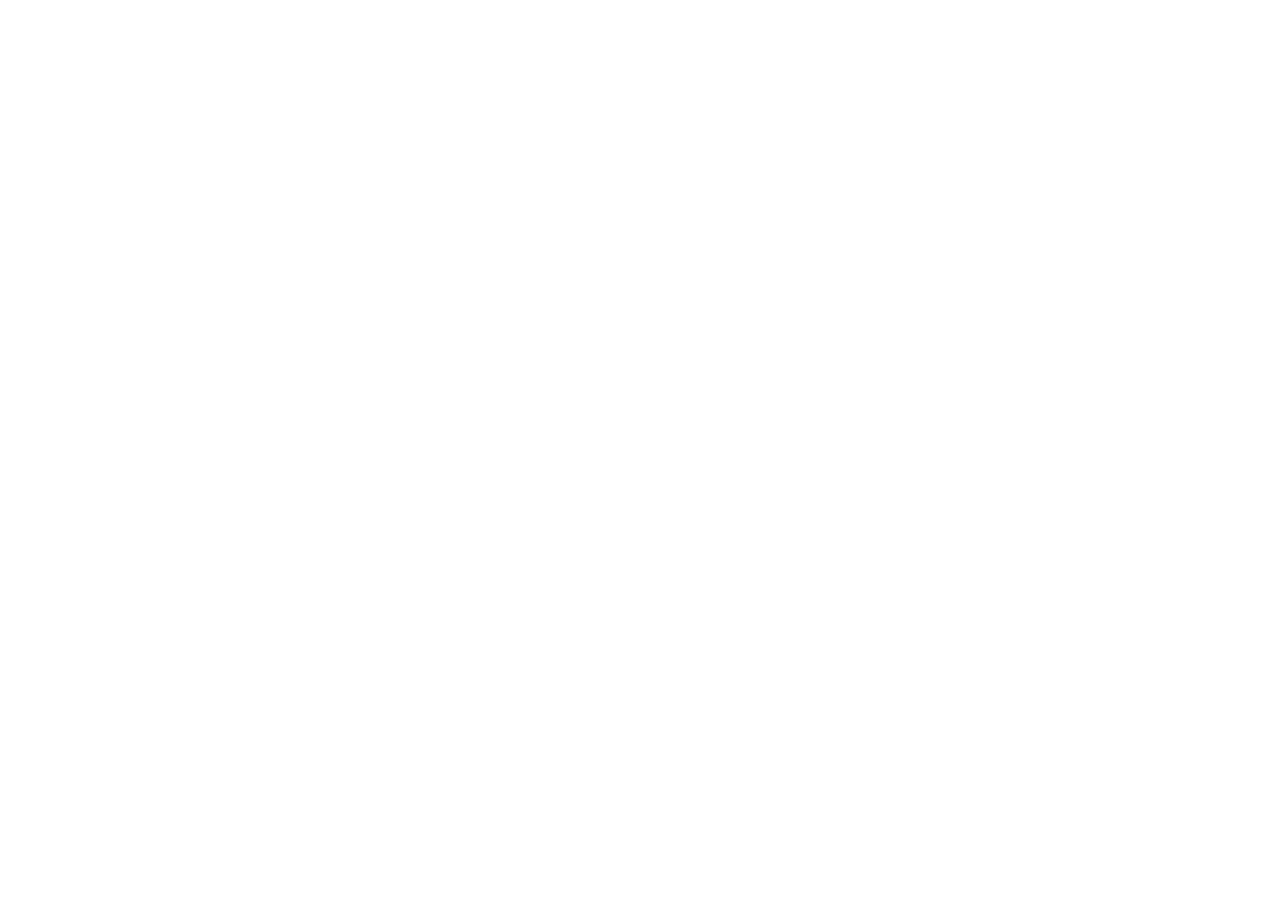
==== highscore.html @ 47613c2f "added timer" ====
<!DOCTYPE html>
<html lang="en">
<head>
    <meta charset="UTF-8">
    <meta http-equiv="X-UA-Compatible" content="IE=edge">
    <meta name="viewport" content="width=device-width, initial-scale=1.0">
    <title>High Score Page</title>
    <link rel="stylesheet" href="assets/css/style.css"/>
</head>
<body>
    <!-- <div class="container">
        <div id="game" class="justify-center flex-column">
            <div id="notification">
            <p class="Highscorepage"><a href="/score.html">High scores</a></p> 
            <p class="Timer"></p>
            </div>
        </div>
    </div>    -->
</body>
</html>
---- assets/css/style.css ----
:root {
    font-size: 62.5%;
}

* {
    box-sizing: border-box;
    font-family:Arial, Helvetica, sans-serif;
    margin: 0;
    padding: 0;
}

h1, h3, h4 {
    margin-bottom: 1rem;
}

h1 {
    font-size: 5.4rem;
    color: black;
    margin-bottom: 5rem;
}

h1 > span {
    font-size: 2.4rem;
    font-weight: 500;
}

h2 {
    font-size: 4.2rem;
    margin-bottom: 4rem;
    font-weight: 700;
}

h3 {
    font-size: 2.8rem;
    font-weight: 500;
}

/* utilities */

.container {
    width: 100vw;
    height: 100vh;
    display: flex;
    justify-content: center;
    align-items: center;
    max-width: 80rem;
    margin: 0 auto;
  }

.container > * {
    width: 100%;
}

.flex-column {
    display: flex;
    flex-direction: column;
}

.flex-center {
    justify-content: center;
    align-items: center;
}

.justify-center {
    justify-content: center;
}

.text-center {
    text-align: center;
}

/* Styles for links at top of page */
#notification {
    display: flex;
    justify-content: space-between;
    font-size: 2rem;
}


.hidden {
    display: none;
}

.btn {
    font-size: 1.8rem;
    padding: 1rem 0;
    width: 20rem;
    text-align: center;
    border: 0.1rem solid rgb(50, 18, 136);
    margin-bottom: 1rem;
    text-decoration: none;
    color: white;
    background-color: rgb(50, 18, 136);
}

.btn:hover {
    cursor: pointer;
    box-shadow: 0 0.4rem 1.4rem 0 plum;
    transform: translateY(-0.1rem);
    transition: transform 150ms;
}

.btn[disabled]:hover {
    cursor: not-allowed;
    box-shadow: none;
    transform: none;
}

/* Form styling */

form {
    width: 100%;
    display: flex;
    flex-direction: column;
    align-items: center;
}

input {
    margin-bottom: 1rem;
    width: 20rem;
    padding: 1.5rem;
    font-size: 1.8rem;
    border: none;
    box-shadow: 0 0.1rem 1.4rem rgb(50, 18, 136);
}
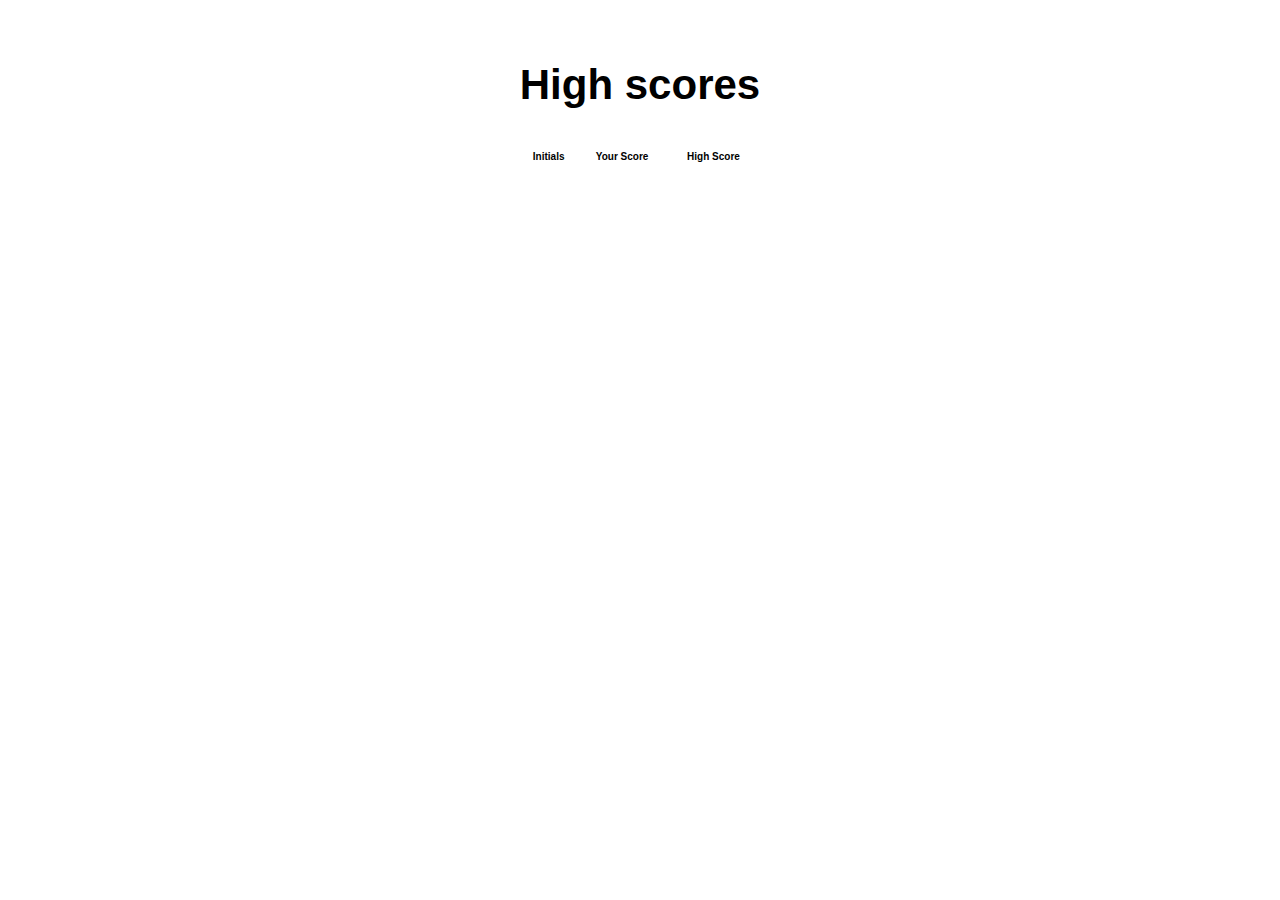
==== commit 3ec6ccb5: "Created High Scores page" ====
--- a/highscore.html
+++ b/highscore.html
@@ -4,17 +4,26 @@
     <meta charset="UTF-8">
     <meta http-equiv="X-UA-Compatible" content="IE=edge">
     <meta name="viewport" content="width=device-width, initial-scale=1.0">
-    <title>High Score Page</title>
-    <link rel="stylesheet" href="assets/css/style.css"/>
+    <title>High Scores</title>
+    <link rel="stylesheet" href="assets/css/style.css">
 </head>
 <body>
-    <!-- <div class="container">
-        <div id="game" class="justify-center flex-column">
-            <div id="notification">
-            <p class="Highscorepage"><a href="/score.html">High scores</a></p> 
-            <p class="Timer"></p>
-            </div>
+    <div class="container7">
+        <div class="justify-center flex-column">
+                <h2 id="endQuiz">High scores</h2> 
+            <table>
+                <tr>
+                    <th>Initials</th>
+                    <th>Your Score</th>
+                    <th>High Score</th>
+                </tr>
+    
+            </table>
+
+       
         </div>
-    </div>    -->
+      </div>  
+
+      <script type="text/javascript" src="assets/js/script.js"></script>       
 </body>
 </html>--- a/assets/css/style.css
+++ b/assets/css/style.css
@@ -13,7 +13,7 @@
     margin-bottom: 1rem;
 }
 
-h1 {
+h1, #wrong {
     font-size: 5.4rem;
     color: black;
     margin-bottom: 5rem;
@@ -35,11 +35,11 @@
     font-weight: 500;
 }
 
-/* utilities */
+/* Container Styling */
 
-.container {
+.container, .container1, .container2, .container3, .container4, .container5, .container6, .container7 {
     width: 100vw;
-    height: 100vh;
+    height: 25vh;
     display: flex;
     justify-content: center;
     align-items: center;
@@ -50,6 +50,29 @@
 .container > * {
     width: 100%;
 }
+
+.choice-container {
+    display: flex;
+    margin-bottom: 0.5rem;
+    width: 100%;
+    font-size: 1.8rem;
+    border: 0.1rem solid white;
+    background-color: rgb(50, 18, 136); 
+    color: #fff; 
+  }
+
+  .choice-prefix {
+    padding: 1.5rem 2.5rem;
+    background-color: rgb(50, 18, 136);
+    color: #fff;
+}
+
+.choice-text {
+    padding: 1.5rem;
+    width: 100%;
+} 
+
+/* Container styling End */
 
 .flex-column {
     display: flex;
@@ -69,7 +92,7 @@
     text-align: center;
 }
 
-/* Styles for links at top of page */
+/* Styles for links (timer and highscores link) at top of page  */
 #notification {
     display: flex;
     justify-content: space-between;
@@ -122,4 +145,4 @@
     font-size: 1.8rem;
     border: none;
     box-shadow: 0 0.1rem 1.4rem rgb(50, 18, 136);
-}+}
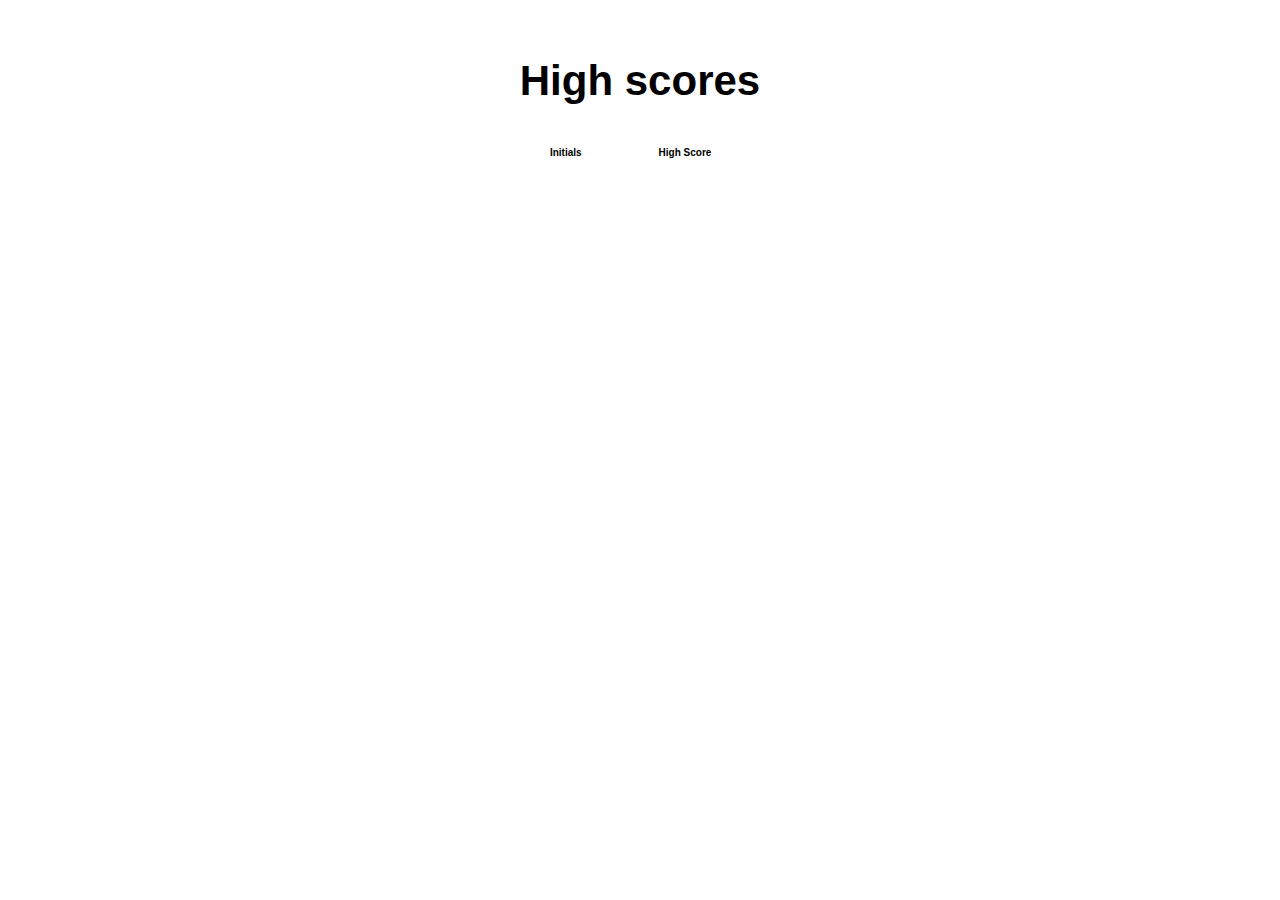
==== commit 4ff4ec83: "updating initials" ====
--- a/highscore.html
+++ b/highscore.html
@@ -14,16 +14,30 @@
             <table>
                 <tr>
                     <th>Initials</th>
-                    <th>Your Score</th>
                     <th>High Score</th>
                 </tr>
-    
+                <tr>
+                    <td id="initials"></td>
+                    <td id="highScore"></td>
+                </tr>
+                <tr>
+                    <td></td>
+                    <td></td>
+                </tr>
+                <tr>
+                    <td></td>
+                    <td></td>
+                </tr>
+                <tr>
+                    <td></td>
+                    <td></td>
+                </tr>
             </table>
 
        
         </div>
       </div>  
 
-      <script type="text/javascript" src="assets/js/script.js"></script>       
+      <script type="text/javascript" src="assets/js/highscore.js"></script>       
 </body>
 </html>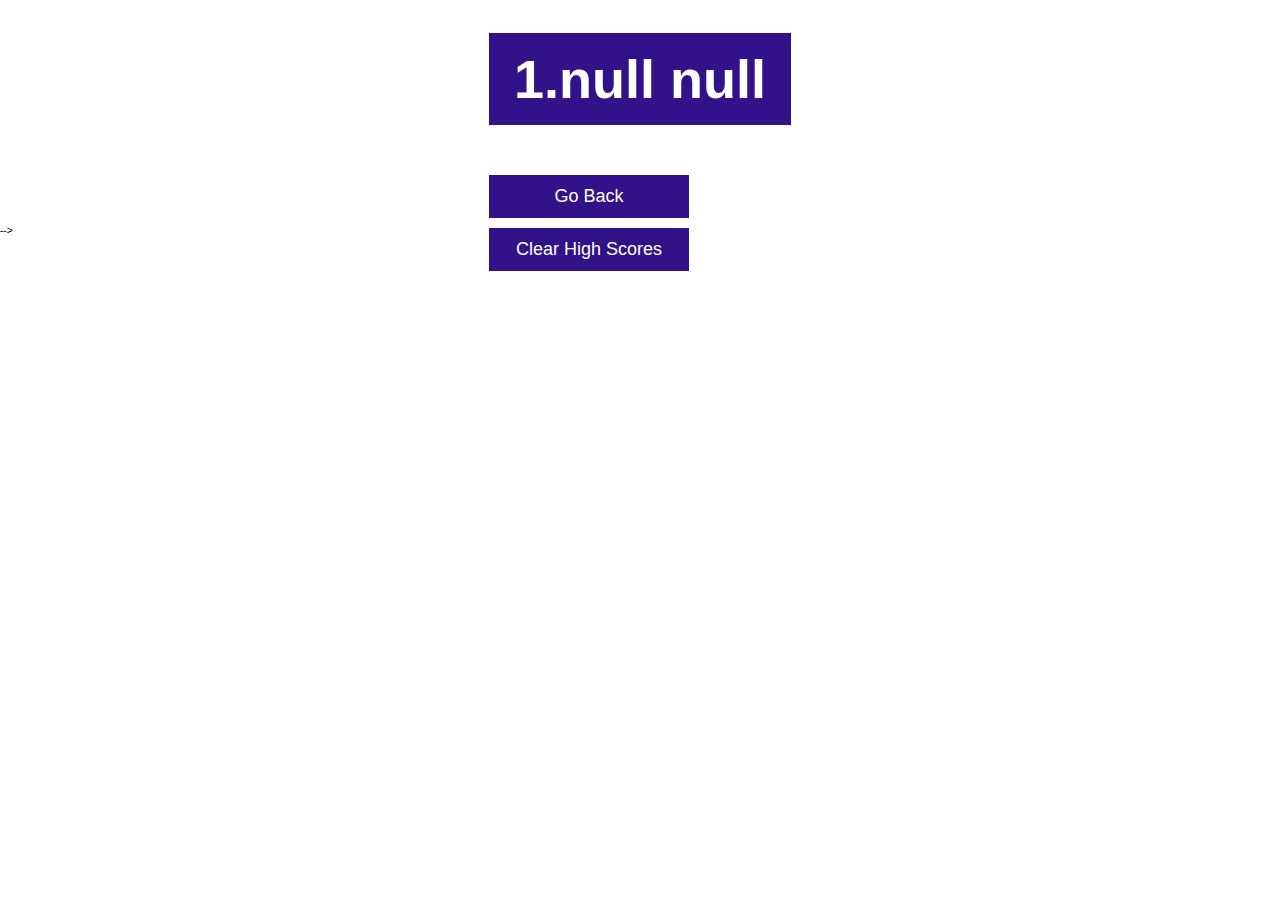
==== commit 26cf13a3: "fixed buttons and time from clock" ====
--- a/highscore.html
+++ b/highscore.html
@@ -1,5 +1,6 @@
 <!DOCTYPE html>
 <html lang="en">
+
 <head>
     <meta charset="UTF-8">
     <meta http-equiv="X-UA-Compatible" content="IE=edge">
@@ -7,37 +8,18 @@
     <title>High Scores</title>
     <link rel="stylesheet" href="assets/css/style.css">
 </head>
+
 <body>
     <div class="container7">
         <div class="justify-center flex-column">
-                <h2 id="endQuiz">High scores</h2> 
-            <table>
-                <tr>
-                    <th>Initials</th>
-                    <th>High Score</th>
-                </tr>
-                <tr>
-                    <td id="initials"></td>
-                    <td id="highScore"></td>
-                </tr>
-                <tr>
-                    <td></td>
-                    <td></td>
-                </tr>
-                <tr>
-                    <td></td>
-                    <td></td>
-                </tr>
-                <tr>
-                    <td></td>
-                    <td></td>
-                </tr>
-            </table>
+            <h2 id="endQuiz">High Scores</h2>
+            <h1 class="choice-prefix" id="scores"></h1>
+            <a href="index.html"><button class="btn">Go Back</button></a>
+            <button class="btn" onclick="clearAll()">Clear High Scores</button>
+        </div>
+    </div>
+    <!-- <script type="text/javascript" src="assets/js/script.js"></script> -->
+    <script type="text/javascript" src="assets/js/highscore.js"></script>
+</body> -->
 
-       
-        </div>
-      </div>  
-
-      <script type="text/javascript" src="assets/js/highscore.js"></script>       
-</body>
 </html>--- a/assets/css/style.css
+++ b/assets/css/style.css
@@ -41,7 +41,9 @@
     width: 100vw;
     height: 25vh;
     display: flex;
+    align-items: center;
     justify-content: center;
+
     align-items: center;
     max-width: 80rem;
     margin: 0 auto;
@@ -93,7 +95,8 @@
 }
 
 /* Styles for links (timer and highscores link) at top of page  */
-#notification {
+#notification, p {
+    margin: 0 6rem;
     display: flex;
     justify-content: space-between;
     font-size: 2rem;
